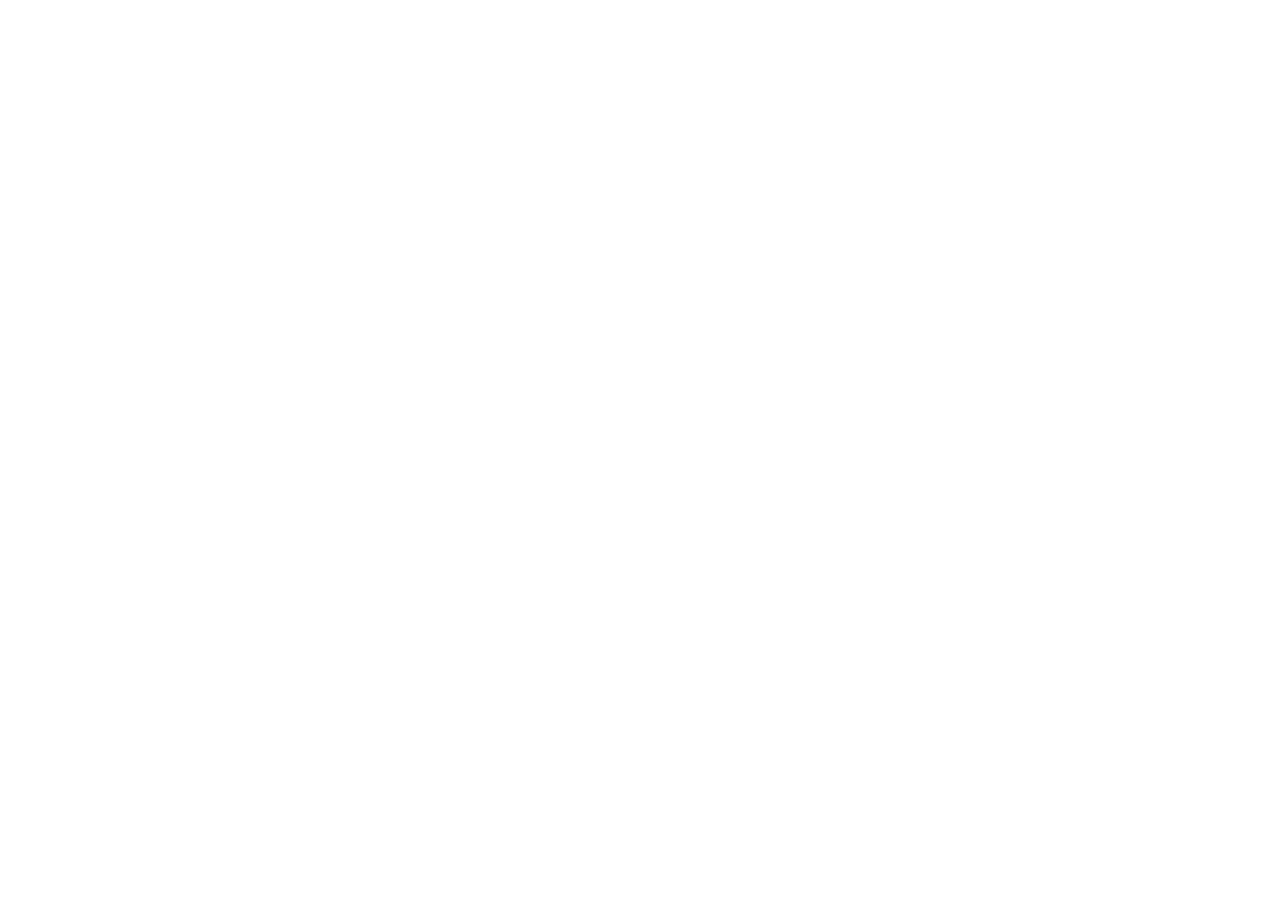
==== html-1b/page.html @ 583fe754 "adding new html file" ====
<!DOCTYPE html>
<html lang="en">
  <head>
    <meta charset="UTF-8" />
    <meta name="viewport" content="width=device-width, initial-scale=1.0" />
    <title>Web page</title>
  </head>
  <body></body>
</html>
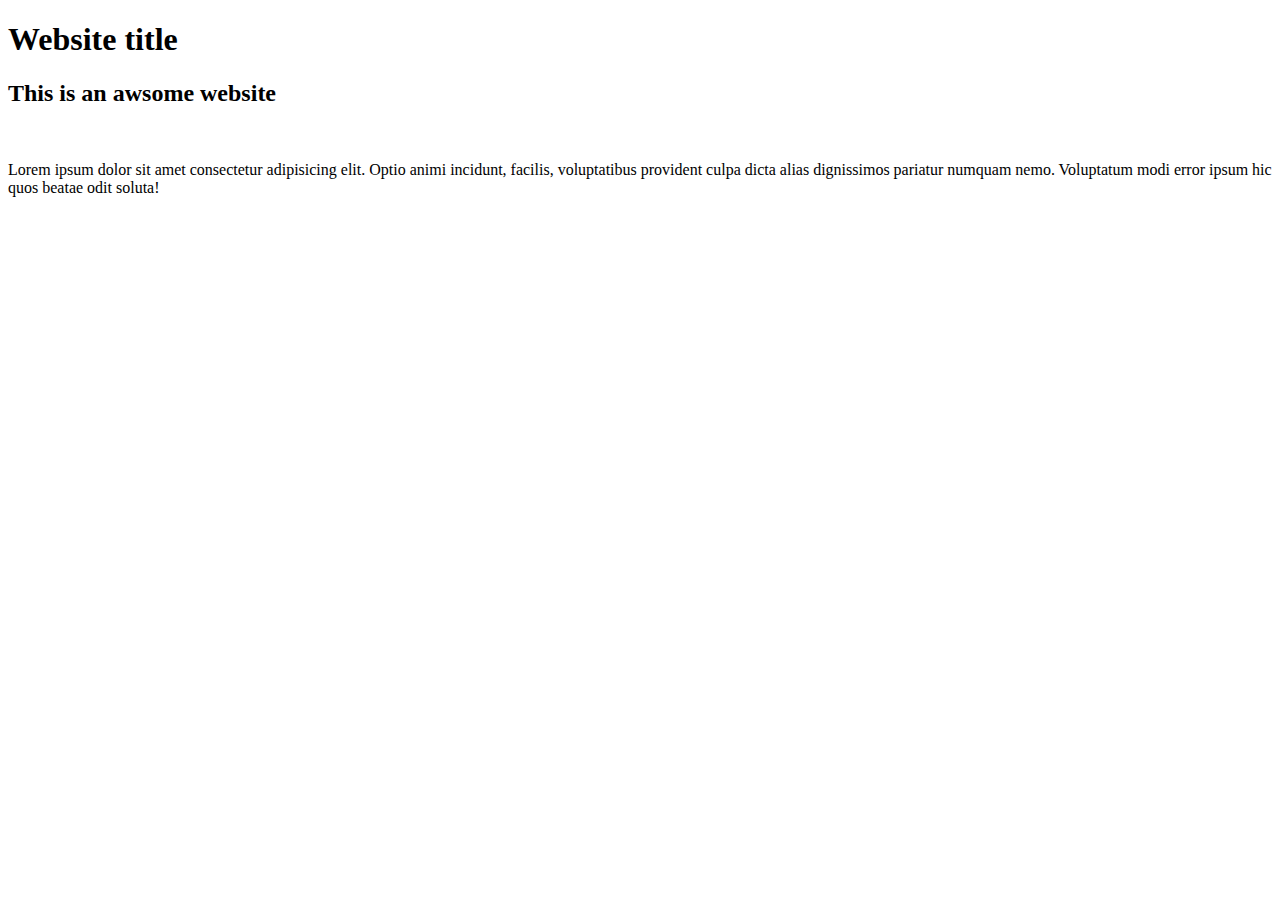
==== commit c18b45b2: "adding breaks content" ====
--- a/html-1b/page.html
+++ b/html-1b/page.html
@@ -3,7 +3,18 @@
   <head>
     <meta charset="UTF-8" />
     <meta name="viewport" content="width=device-width, initial-scale=1.0" />
+    <meta name="description" content="This is an awsome website" />
     <title>Web page</title>
   </head>
-  <body></body>
+  <body>
+    <h1>Website title</h1>
+    <h2 class="sub-title">This is an awsome website</h2>
+    <br />
+    <p>
+      Lorem ipsum dolor sit amet consectetur adipisicing elit. Optio animi
+      incidunt, facilis, voluptatibus provident culpa dicta alias dignissimos
+      pariatur numquam nemo. Voluptatum modi error ipsum hic quos beatae odit
+      soluta!
+    </p>
+  </body>
 </html>
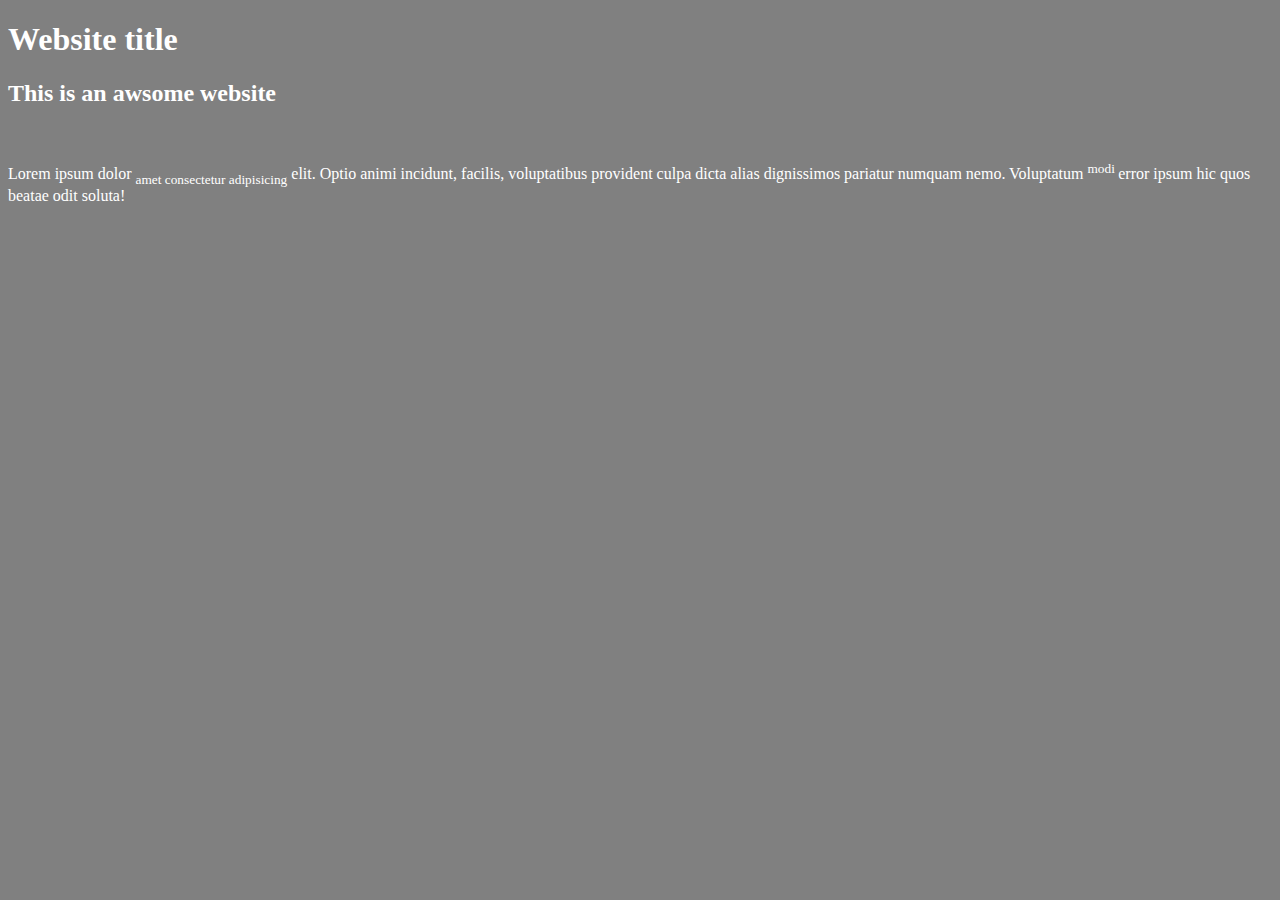
==== commit c9de0a7a: "adding css sheet" ====
--- a/html-1b/page.html
+++ b/html-1b/page.html
@@ -4,6 +4,7 @@
     <meta charset="UTF-8" />
     <meta name="viewport" content="width=device-width, initial-scale=1.0" />
     <meta name="description" content="This is an awsome website" />
+    <link rel="stylesheet" href="/html-1b/page-style.css" />
     <title>Web page</title>
   </head>
   <body>
@@ -11,10 +12,11 @@
     <h2 class="sub-title">This is an awsome website</h2>
     <br />
     <p>
-      Lorem ipsum dolor sit amet consectetur adipisicing elit. Optio animi
-      incidunt, facilis, voluptatibus provident culpa dicta alias dignissimos
-      pariatur numquam nemo. Voluptatum modi error ipsum hic quos beatae odit
-      soluta!
+      <!--This is a text-->
+      Lorem ipsum dolor <sub>amet consectetur adipisicing</sub> elit. Optio
+      animi incidunt, facilis, voluptatibus provident culpa dicta alias
+      dignissimos pariatur numquam nemo. Voluptatum <sup> modi </sup>error ipsum
+      hic quos beatae odit soluta!
     </p>
   </body>
 </html>
--- a/html-1b/page-style.css
+++ b/html-1b/page-style.css
@@ -0,0 +1,4 @@
+body {
+  background-color: gray;
+  color: #fff;
+}
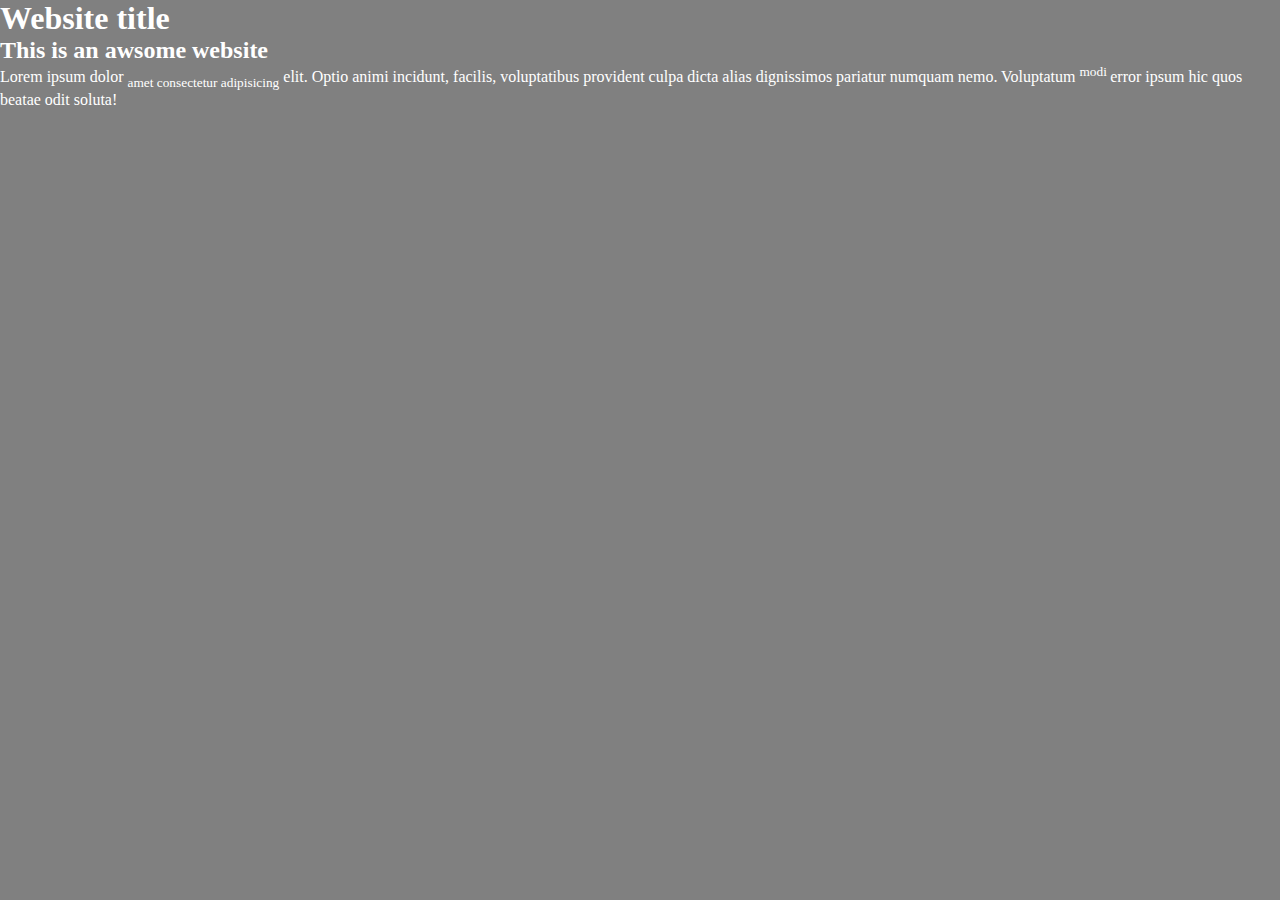
==== commit d1800fc1: "restructuring html file" ====
--- a/html-1b/page.html
+++ b/html-1b/page.html
@@ -8,15 +8,25 @@
     <title>Web page</title>
   </head>
   <body>
-    <h1>Website title</h1>
-    <h2 class="sub-title">This is an awsome website</h2>
-    <br />
-    <p>
-      <!--This is a text-->
-      Lorem ipsum dolor <sub>amet consectetur adipisicing</sub> elit. Optio
-      animi incidunt, facilis, voluptatibus provident culpa dicta alias
-      dignissimos pariatur numquam nemo. Voluptatum <sup> modi </sup>error ipsum
-      hic quos beatae odit soluta!
-    </p>
+    <!---According to this tutorial the following tag structure is good: "<header><main><footer>""-->
+    <header id="header">
+      <h1>Website title</h1>
+      <h2 class="sub-title">This is an awsome website</h2>
+    </header>
+    <main id="main-section">
+      <article>
+        <p>
+          <!--This is a text-->
+          Lorem ipsum dolor <sub>amet consectetur adipisicing</sub> elit. Optio
+          animi incidunt, facilis, voluptatibus provident culpa dicta alias
+          dignissimos pariatur numquam nemo. Voluptatum <sup> modi </sup>error
+          ipsum hic quos beatae odit soluta!
+        </p>
+      </article>
+      <section></section>
+      <section></section>
+      <section></section>
+    </main>
+    <footer id="footer"></footer>
   </body>
 </html>
--- a/html-1b/page-style.css
+++ b/html-1b/page-style.css
@@ -1,4 +1,15 @@
+html {
+  font-size: 16px;
+}
+
+* {
+  margin: 0;
+  padding: 0;
+  box-sizing: border-box;
+}
+
 body {
+  width: 100vw;
   background-color: gray;
   color: #fff;
 }
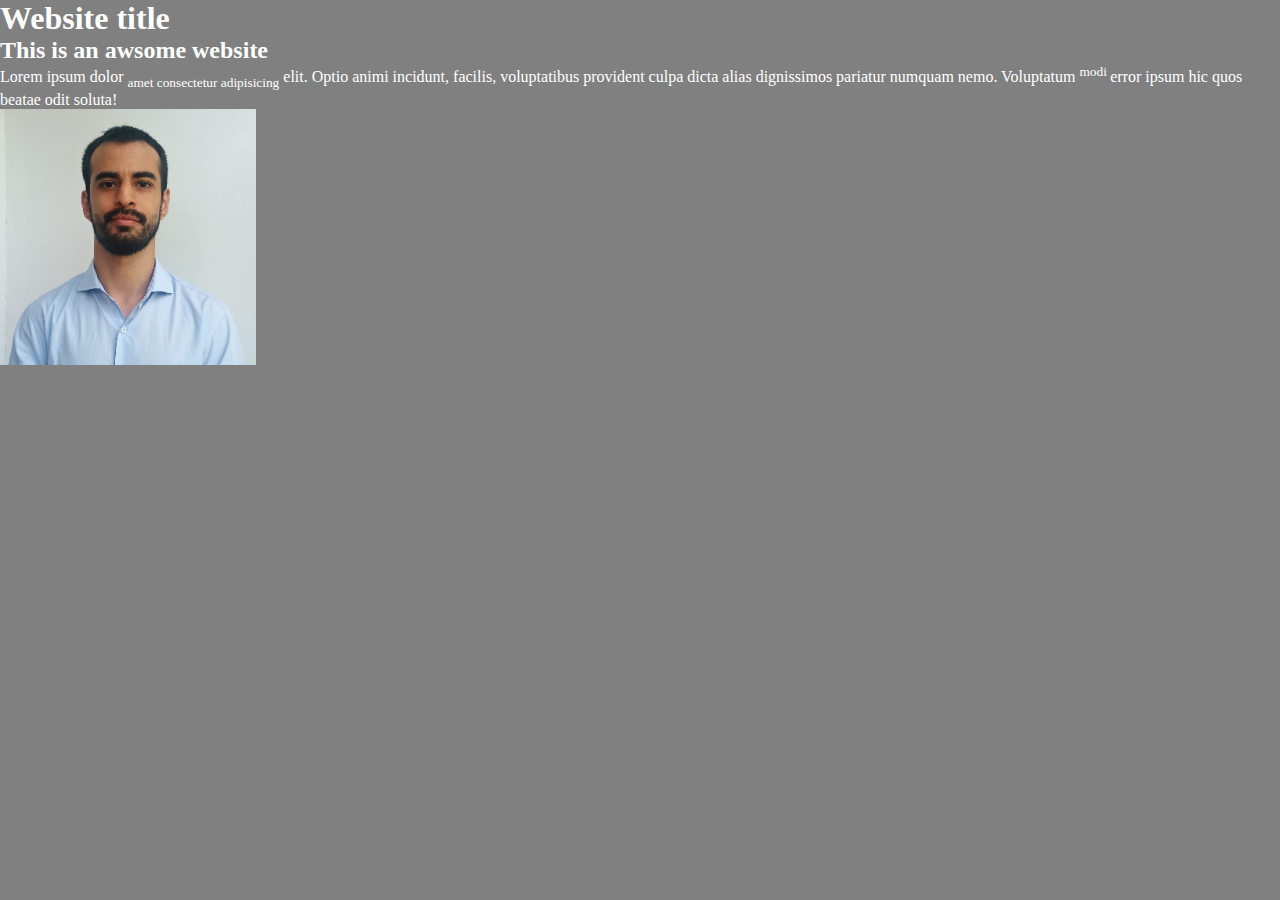
==== commit 7599cec2: "adding image" ====
--- a/html-1b/page.html
+++ b/html-1b/page.html
@@ -8,7 +8,7 @@
     <title>Web page</title>
   </head>
   <body>
-    <!---According to this tutorial the following tag structure is good: "<header><main><footer>""-->
+    <!---According to this tutorial (link:https://www.youtube.com/watch?v=pQN-pnXPaVg)) the following tag structure is good: "<header><main><footer>""-->
     <header id="header">
       <h1>Website title</h1>
       <h2 class="sub-title">This is an awsome website</h2>
@@ -23,7 +23,12 @@
           ipsum hic quos beatae odit soluta!
         </p>
       </article>
-      <section></section>
+      <section>
+        <img
+          src="../images/Linkedin-profile-picture.jpg"
+          alt="Profile picture"
+        />
+      </section>
       <section></section>
       <section></section>
     </main>
--- a/html-1b/page-style.css
+++ b/html-1b/page-style.css
@@ -13,3 +13,9 @@
   background-color: gray;
   color: #fff;
 }
+
+img {
+  width: 20vw;
+  height: 20vw;
+  object-fit: cover;
+}
